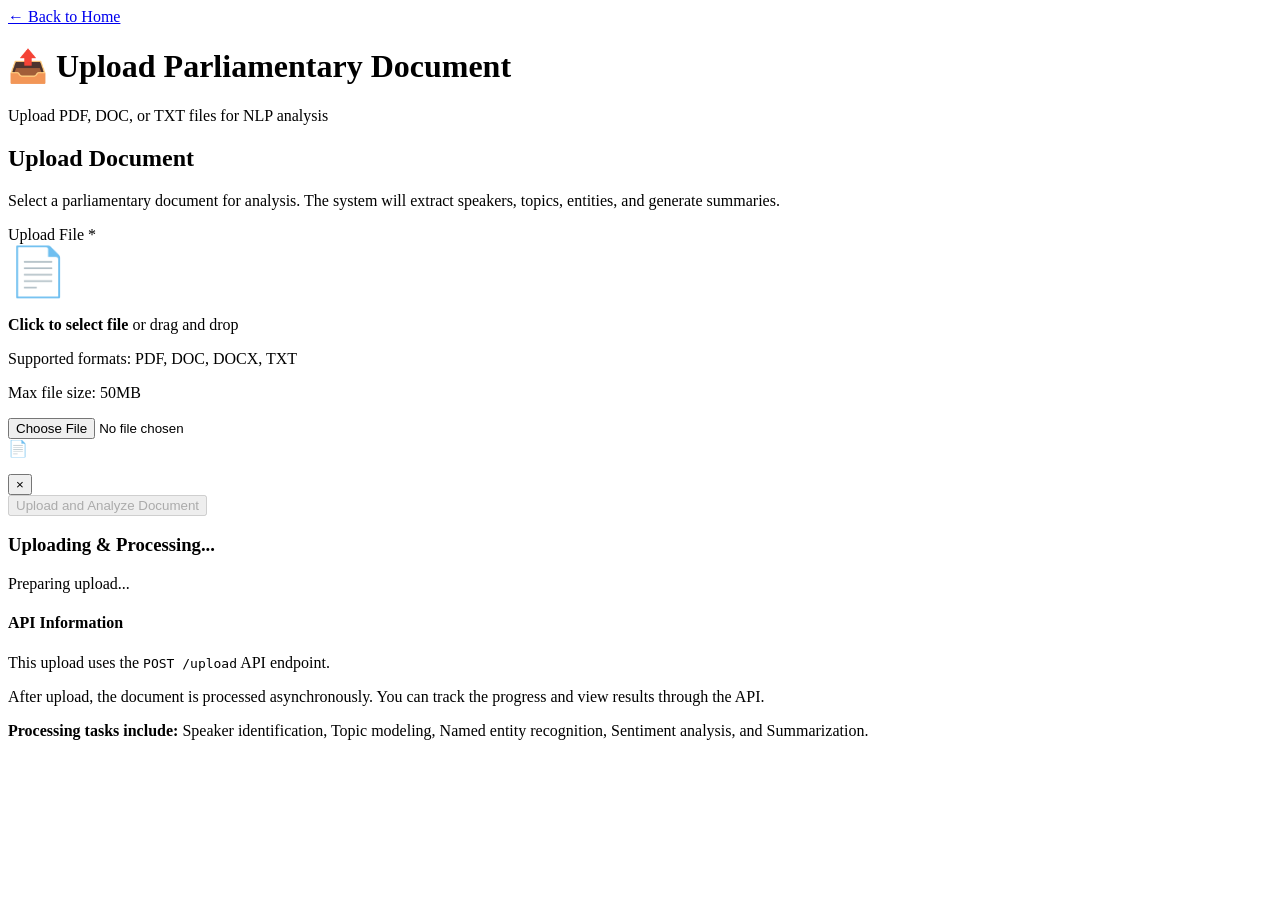
==== src/api/static/upload.html @ 70cd87b4 "endpoint for uploading document Fixes #2 TODO: - check of document is in english - check if it is re" ====
<!DOCTYPE html>
<html lang="en">
<head>
    <meta charset="UTF-8">
    <link rel="icon" type="image/png" href="/static/images/favicon.ico"/>
    <meta http-equiv="X-UA-Compatible" content="IE=edge">
    <meta name="viewport" content="width=device-width, initial-scale=1.0">
    <title>📤 Upload Document - Parliamentary NLP Analysis</title>
    <link rel="stylesheet" href="/static/css/index.css">
    <link rel="stylesheet" href="/static/css/upload.css">
</head>
<body>
    <header>
        <div class="container">
            <a href="/" class="back-btn">← Back to Home</a>
            <h1>📤 Upload Parliamentary Document</h1>
            <p class="tagline">Upload PDF, DOC, or TXT files for NLP analysis</p>
        </div>
    </header>

    <div class="container upload-container">
        <div class="upload-card">
            <h2>Upload Document</h2>
            <p>Select a parliamentary document for analysis. The system will extract speakers, topics, entities, and generate summaries.</p>
            
            <form id="uploadForm" class="upload-form">
                
                <div class="form-group">
                    <label>Upload File *</label>
                    <div class="file-drop-area" id="dropArea">
                        <div>
                            <div style="font-size: 3rem; margin-bottom: 1rem;">📄</div>
                            <p><strong>Click to select file</strong> or drag and drop</p>
                            <p>Supported formats: PDF, DOC, DOCX, TXT</p>
                            <p>Max file size: 50MB</p>
                        </div>
                        <input type="file" id="fileInput" name="file" accept=".pdf,.doc,.docx,.txt" required>
                    </div>
                    <div class="selected-file" id="selectedFile">
                        <div class="file-info">
                            <span class="file-icon">📄</span>
                            <div>
                                <strong id="fileName"></strong>
                                <p id="fileSize"></p>
                            </div>
                        </div>
                        <button type="button" class="remove-file" id="removeFile">×</button>
                    </div>
                </div>
                
                <button type="submit" class="submit-btn" id="submitBtn" disabled>
                    Upload and Analyze Document
                </button>
            </form>
            
            <div class="progress-container" id="progressContainer">
                <h3>Uploading & Processing...</h3>
                <div class="progress-bar">
                    <div class="progress-fill" id="progressFill"></div>
                </div>
                <p id="progressText">Preparing upload...</p>
            </div>
            
            <div class="result-container" id="resultContainer">
                <h3 class="result-title" id="resultTitle"></h3>
                <div id="resultContent"></div>
                <div id="resultActions" style="margin-top: 1rem;"></div>
            </div>
        </div>
        
        <div class="api-info">
            <h4>API Information</h4>
            <p>This upload uses the <code>POST /upload</code> API endpoint.</p>
            <p>After upload, the document is processed asynchronously. You can track the progress and view results through the API.</p>
            <p><strong>Processing tasks include:</strong> Speaker identification, Topic modeling, Named entity recognition, Sentiment analysis, and Summarization.</p>
        </div>
    </div>

    <script src="/static/js/upload.js"></script>
</body>
</html>
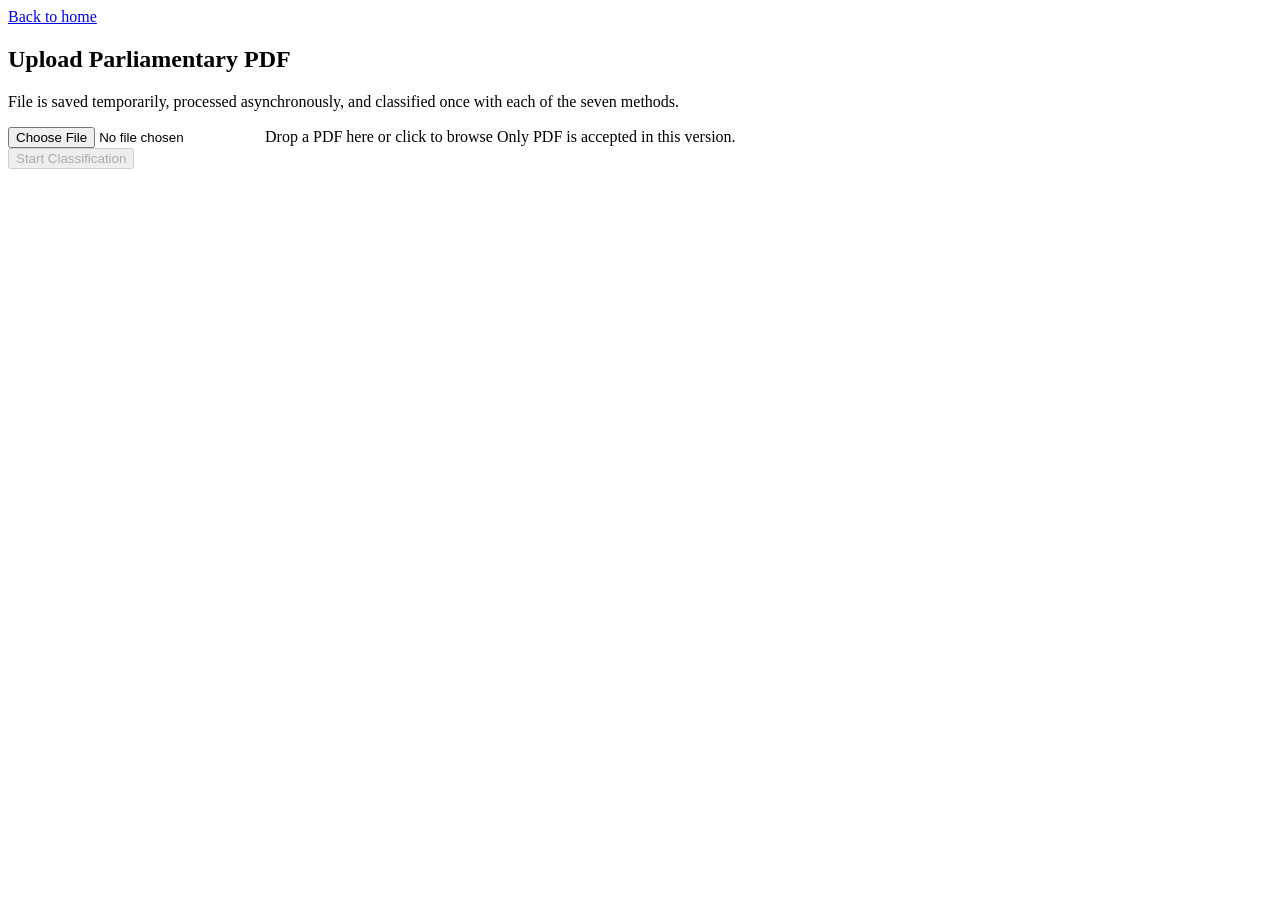
==== commit ffac2ade: "Web interface, API endpoints Fixes #12 Fixes #13 Fixes #14 Fixes #15" ====
--- a/src/api/static/upload.html
+++ b/src/api/static/upload.html
@@ -5,74 +5,72 @@
     <link rel="icon" type="image/png" href="/static/images/favicon.ico"/>
     <meta http-equiv="X-UA-Compatible" content="IE=edge">
     <meta name="viewport" content="width=device-width, initial-scale=1.0">
-    <title>📤 Upload Document - Parliamentary NLP Analysis</title>
+    <title>Upload PDF | Ministry Classification</title>
     <link rel="stylesheet" href="/static/css/index.css">
     <link rel="stylesheet" href="/static/css/upload.css">
 </head>
 <body>
-    <header>
-        <div class="container">
-            <a href="/" class="back-btn">← Back to Home</a>
-            <h1>📤 Upload Parliamentary Document</h1>
-            <p class="tagline">Upload PDF, DOC, or TXT files for NLP analysis</p>
-        </div>
-    </header>
+    <div class="page-glow"></div>
+    <main class="container upload-page">
+        <section class="upload-card">
+            <a href="/" class="back-link">Back to home</a>
+            <h1>Upload Parliamentary PDF</h1>
+            <p class="sub-copy">
+                File is saved temporarily, processed asynchronously, and classified once with each of the seven methods.
+            </p>
 
-    <div class="container upload-container">
-        <div class="upload-card">
-            <h2>Upload Document</h2>
-            <p>Select a parliamentary document for analysis. The system will extract speakers, topics, entities, and generate summaries.</p>
-            
-            <form id="uploadForm" class="upload-form">
-                
-                <div class="form-group">
-                    <label>Upload File *</label>
-                    <div class="file-drop-area" id="dropArea">
-                        <div>
-                            <div style="font-size: 3rem; margin-bottom: 1rem;">📄</div>
-                            <p><strong>Click to select file</strong> or drag and drop</p>
-                            <p>Supported formats: PDF, DOC, DOCX, TXT</p>
-                            <p>Max file size: 50MB</p>
-                        </div>
-                        <input type="file" id="fileInput" name="file" accept=".pdf,.doc,.docx,.txt" required>
-                    </div>
-                    <div class="selected-file" id="selectedFile">
-                        <div class="file-info">
-                            <span class="file-icon">📄</span>
-                            <div>
-                                <strong id="fileName"></strong>
-                                <p id="fileSize"></p>
-                            </div>
-                        </div>
-                        <button type="button" class="remove-file" id="removeFile">×</button>
-                    </div>
-                </div>
-                
-                <button type="submit" class="submit-btn" id="submitBtn" disabled>
-                    Upload and Analyze Document
+            <form id="uploadForm" class="upload-form" novalidate>
+                <label class="drop-zone" id="dropArea" for="fileInput">
+                    <input type="file" id="fileInput" name="file" accept=".pdf,application/pdf" required>
+                    <span class="drop-zone-title">Drop a PDF here or click to browse</span>
+                    <span class="drop-zone-sub">Only PDF is accepted in this version.</span>
+                </label>
+
+                <div class="selected-file" id="selectedFile" aria-live="polite"></div>
+
+                <button type="submit" class="btn btn-primary submit-btn" id="submitBtn" disabled>
+                    Start Classification
                 </button>
             </form>
-            
-            <div class="progress-container" id="progressContainer">
-                <h3>Uploading & Processing...</h3>
-                <div class="progress-bar">
-                    <div class="progress-fill" id="progressFill"></div>
+
+            <section class="task-panel" id="taskPanel" hidden>
+                <h2>Task Status</h2>
+                <p id="taskLine">Waiting to start...</p>
+                <p id="taskMeta"></p>
+                <div class="progress-track" aria-hidden="true">
+                    <div class="progress-bar" id="progressBar"></div>
                 </div>
-                <p id="progressText">Preparing upload...</p>
+                <p id="methodsProgress" style="font-size: 0.9rem; margin-top: 0.5rem;">0/7 methods completed</p>
+            </section>
+
+            <section class="result-panel" id="resultPanel" hidden>
+                <h2>Classification Results</h2>
+                <div id="resultsContent"></div>
+            </section>
+        </section>
+    </main>
+
+    <!-- Detail Modal -->
+    <div id="detailModal" class="modal" hidden>
+        <div class="modal-content">
+            <div class="modal-header">
+                <h2>Paragraph Details</h2>
+                <button id="detailModalClose" class="modal-close" aria-label="Close">&times;</button>
             </div>
-            
-            <div class="result-container" id="resultContainer">
-                <h3 class="result-title" id="resultTitle"></h3>
-                <div id="resultContent"></div>
-                <div id="resultActions" style="margin-top: 1rem;"></div>
+            <div class="modal-body" id="modalBody"></div>
+            <div class="modal-footer">
+                <button id="detailCompareBtn" type="button" class="btn btn-primary compare-btn">Compare</button>
             </div>
         </div>
-        
-        <div class="api-info">
-            <h4>API Information</h4>
-            <p>This upload uses the <code>POST /upload</code> API endpoint.</p>
-            <p>After upload, the document is processed asynchronously. You can track the progress and view results through the API.</p>
-            <p><strong>Processing tasks include:</strong> Speaker identification, Topic modeling, Named entity recognition, Sentiment analysis, and Summarization.</p>
+    </div>
+
+    <div id="compareModal" class="modal" hidden>
+        <div class="modal-content compare-modal-content">
+            <div class="modal-header">
+                <h2>Method Comparison</h2>
+                <button id="compareModalClose" class="modal-close" aria-label="Close">&times;</button>
+            </div>
+            <div class="modal-body" id="compareModalBody"></div>
         </div>
     </div>
 
